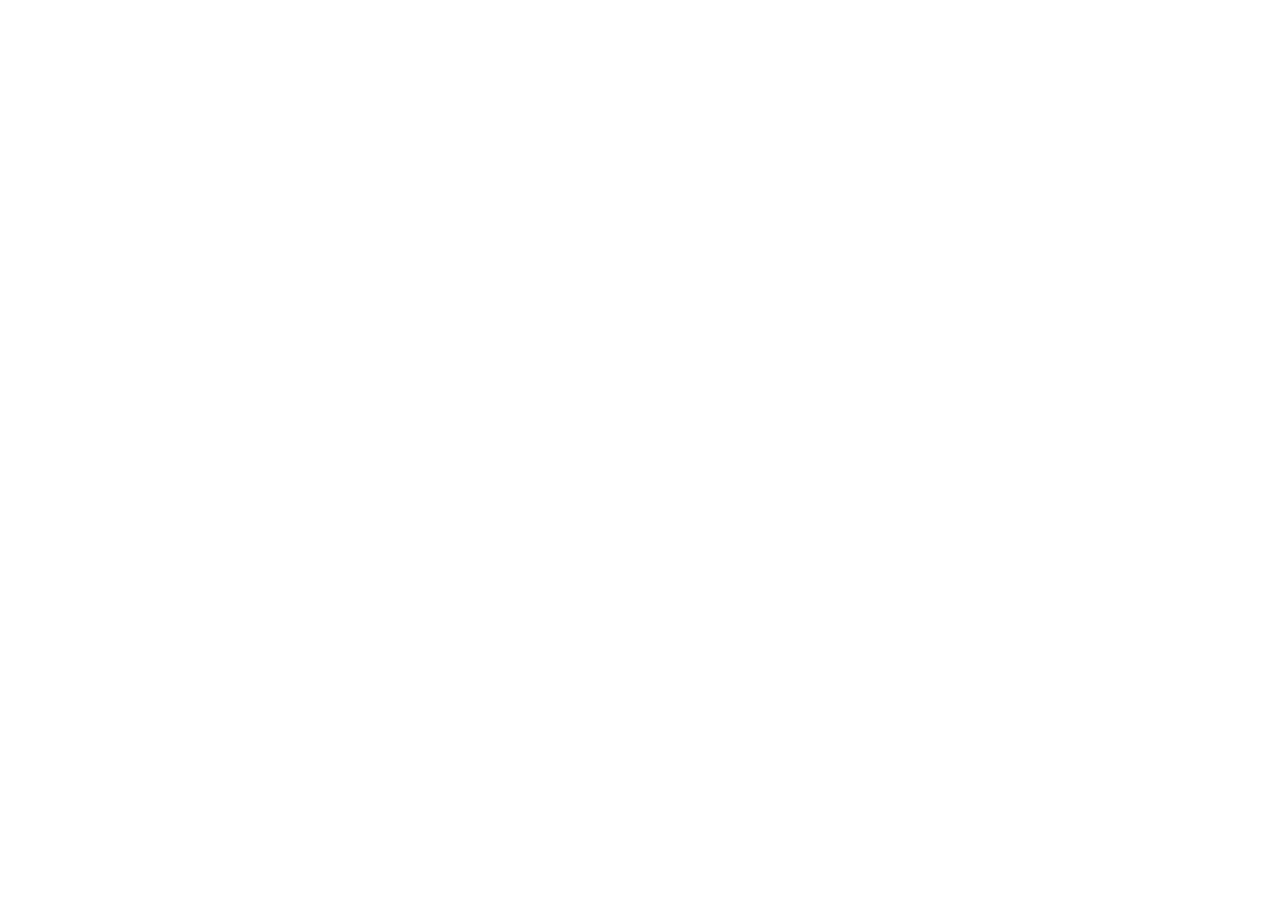
==== atividade_flex/atividade_flex.html @ 7829120b "fsdfs" ====
<!DOCTYPE html>
    <html>
        <head>
            <title> atividade flex</title>
            <link rel="style-sheet" href="./assets/css/style_flex.css">
        </head>
        <body>
            <div class="container">
            <div class="quadrado_vermelho"></div> 
        </body>
    </html>
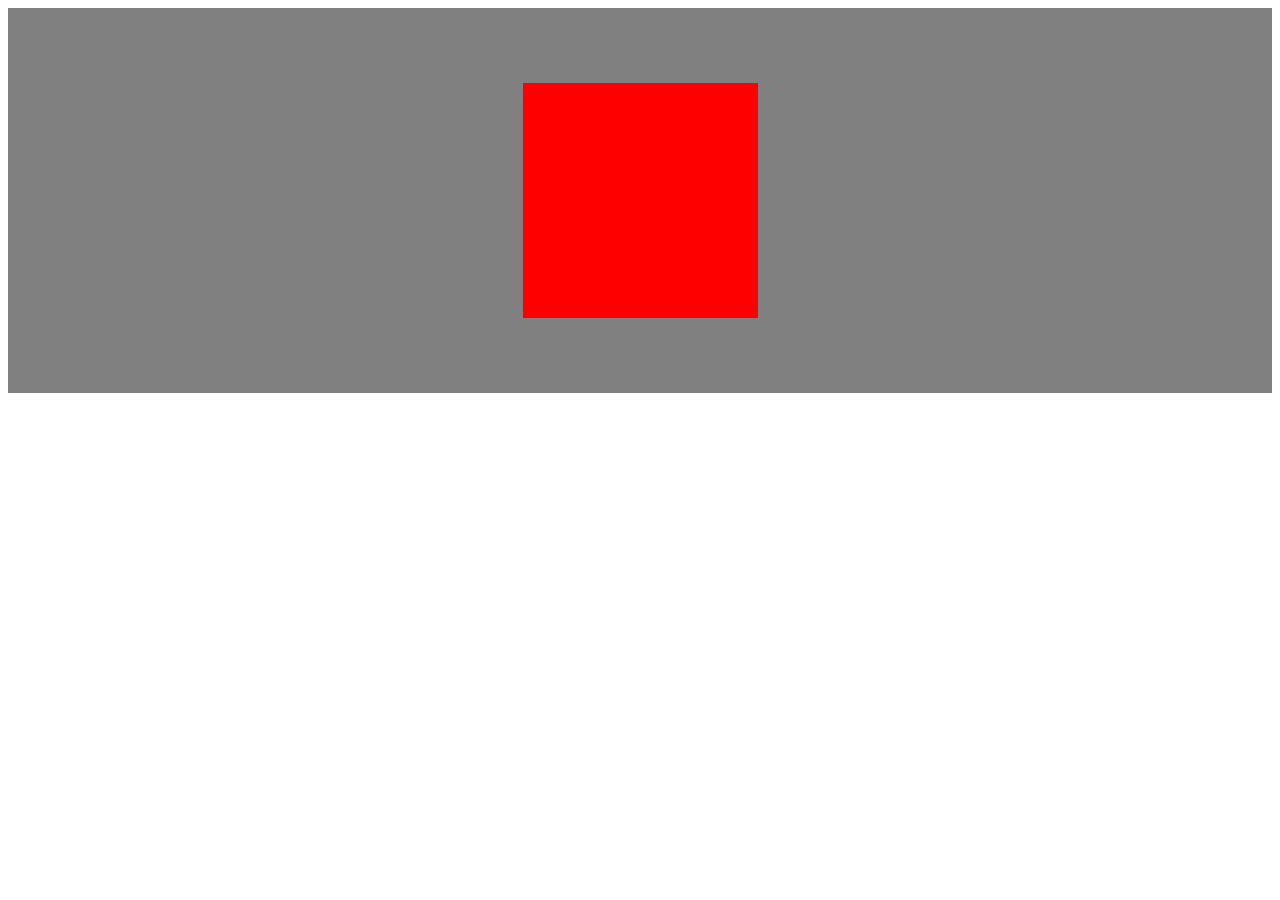
==== commit ff787fea: "oioi" ====
--- a/atividade_flex/atividade_flex.html
+++ b/atividade_flex/atividade_flex.html
@@ -1,13 +1,14 @@
 <!DOCTYPE html>
-    <html>
-        <head>
-            <title> atividade flex</title>
-            <link rel="style-sheet" href="./assets/css/style_flex.css">
-        </head>
-        <body>
-            <div class="container">
-            <div class="quadrado_vermelho"></div> 
-        </body>
-    </html>
-
-
+<html lang="pt-BR">
+<head>
+    <meta charset="UTF-8">
+    <meta name="viewport" content="width=device-width, initial-scale=1.0">
+    <title>Document</title>
+    <link rel="stylesheet" href="../assets/css/style_flex.css">
+</head>
+<body>
+<div class="container">
+    <div  class="quadrado_vermelho"></div>
+</div>
+</body>
+</html>
--- a/assets/css/style_flex.css
+++ b/assets/css/style_flex.css
@@ -0,0 +1,14 @@
+.container {
+  display: flex;
+  flex-direction: row;
+  background-color: gray;
+  justify-content: center;
+  align-items: center;
+}
+.quadrado_vermelho {
+  background-color: red;
+  width: 35px;
+  height: 35px;
+  margin: 75px;
+  padding: 100px;
+  }
